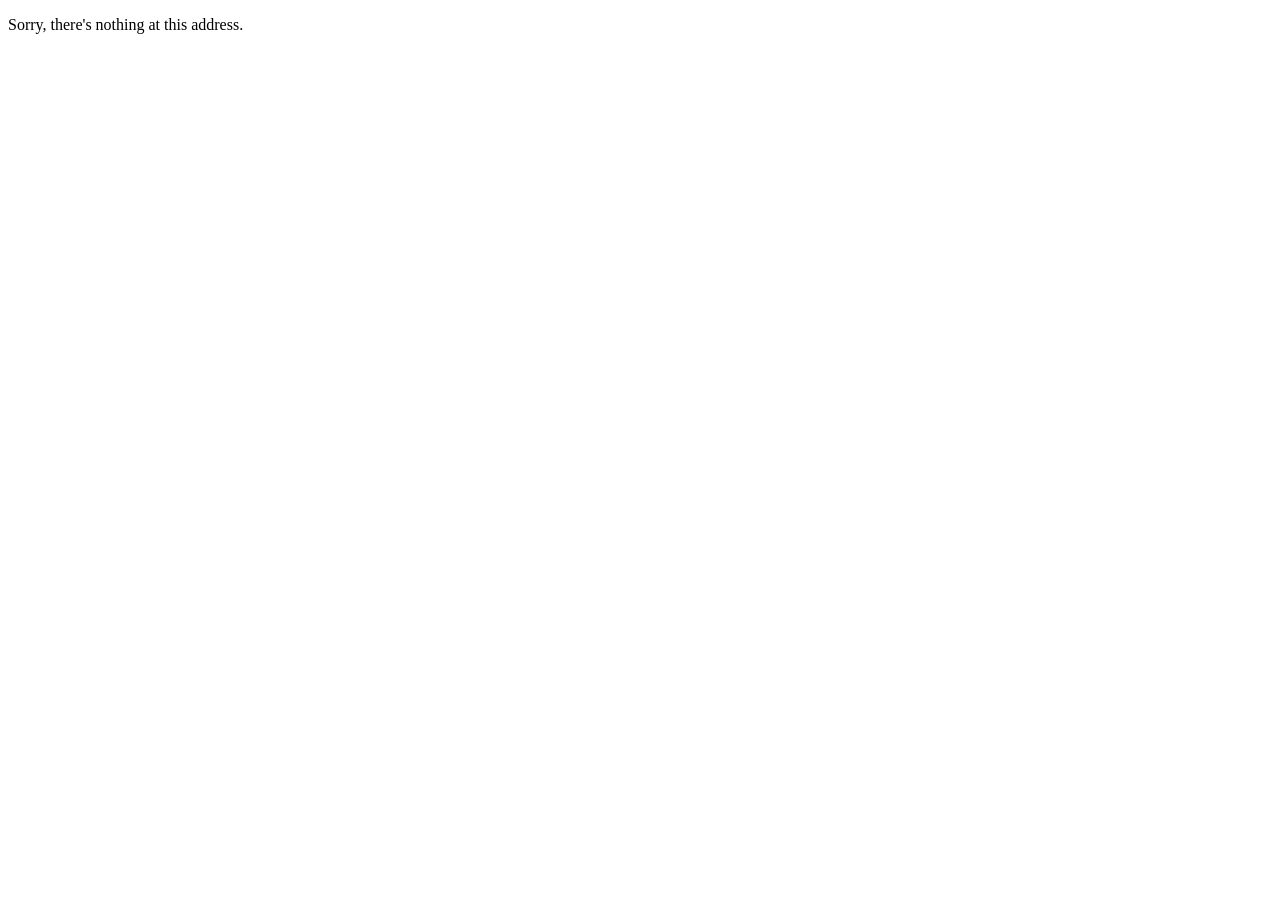
==== index.html @ 99116b47 "Deploying to gh-pages from main @ 53d45a2a91e201643a1f0354ef5c07d8e7a3f26a 🚀" ====
<!DOCTYPE html>
<html lang="en">

<head>
    <meta charset="utf-8" />
    <title>BlazorDeployTest</title>
    <base href="/" />
    <link href="css/app.css" rel="stylesheet" />

    <!-- If you add any scoped CSS files, uncomment the following to load them
    <link href="BlazorDeployTest.styles.css" rel="stylesheet" /> -->
    <!-- Start Single Page Apps for GitHub Pages -->
    <script type="text/javascript">
        // Single Page Apps for GitHub Pages
        // https://github.com/rafrex/spa-github-pages
        // Copyright (c) 2016 Rafael Pedicini, licensed under the MIT License
        // ----------------------------------------------------------------------
        // This script checks to see if a redirect is present in the query string
        // and converts it back into the correct url and adds it to the
        // browser's history using window.history.replaceState(...),
        // which won't cause the browser to attempt to load the new url.
        // When the single page app is loaded further down in this file,
        // the correct url will be waiting in the browser's history for
        // the single page app to route accordingly.
        (function (l)
        {
            if (l.search)
            {
                var q = {};
                l.search.slice(1).split('&').forEach(function (v)
                {
                    var a = v.split('=');
                    q[a[0]] = a.slice(1).join('=').replace(/~and~/g, '&');
                });
                if (q.p !== undefined)
                {
                    window.history.replaceState(null, null,
                        l.pathname.slice(0, -1) + (q.p || '') +
                        (q.q ? ('?' + q.q) : '') +
                        l.hash
                    );
                }
            }
        }(window.location))
    </script>

</head>

<body>

    <div id="app">Loading...</div>

    <div id="blazor-error-ui">
        An unhandled error has occurred.
        <a href="" class="reload">Reload</a>
        <a class="dismiss">🗙</a>
    </div>
    <script src="_framework/blazor.webassembly.js"></script>

    <script>
        Blazor.start({
            loadBootResource: function (type, name, defaultUri, integrity)
            {
                // For framework resources, use the precompressed .br files for faster downloads
                // This is needed only because GitHub pages doesn't natively support Brotli (or even gzip for .dll files)
                if (type !== 'dotnetjs' && location.hostname !== 'localhost')
                {
                    return (async function ()
                    {
                        const response = await fetch(defaultUri + '.br', { cache: 'no-cache' });
                        if (!response.ok)
                        {
                            throw new Error(response.statusText);
                        }
                        const originalResponseBuffer = await response.arrayBuffer();
                        const originalResponseArray = new Int8Array(originalResponseBuffer);
                        const decompressedResponseArray = BrotliDecode(originalResponseArray);
                        const contentType = type === 'dotnetwasm' ? 'application/wasm' : 'application/octet-stream';
                        return new Response(decompressedResponseArray, { headers: { 'content-type': contentType } });
                    })();
                }
            }
        });
    </script>
</body>

</html>
---- css/app.css ----
h1:focus {
    outline: none;
}

#blazor-error-ui {
    background: lightyellow;
    bottom: 0;
    box-shadow: 0 -1px 2px rgba(0, 0, 0, 0.2);
    display: none;
    left: 0;
    padding: 0.6rem 1.25rem 0.7rem 1.25rem;
    position: fixed;
    width: 100%;
    z-index: 1000;
}

    #blazor-error-ui .dismiss {
        cursor: pointer;
        position: absolute;
        right: 0.75rem;
        top: 0.5rem;
    }

.blazor-error-boundary {
    background: url([data-uri]) no-repeat 1rem/1.8rem, #b32121;
    padding: 1rem 1rem 1rem 3.7rem;
    color: white;
}

    .blazor-error-boundary::after {
        content: "An error has occurred."
    }
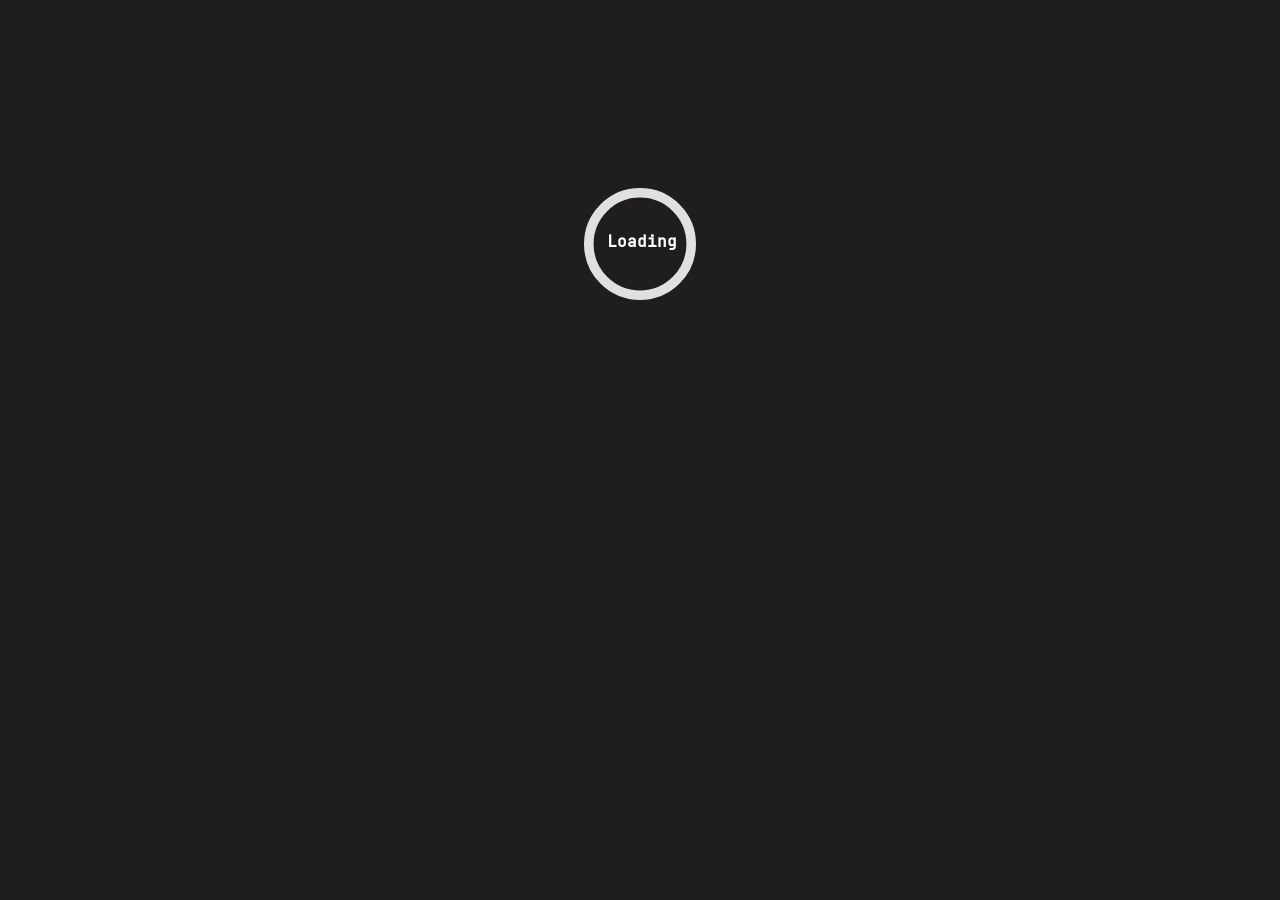
==== commit f25ff2ff: "Deploying to gh-pages from  @ 88d81d91f489c48400157eb5dfbb1a39b20a8ba0 🚀" ====
--- a/index.html
+++ b/index.html
@@ -3,52 +3,24 @@
 
 <head>
     <meta charset="utf-8" />
-    <title>BlazorDeployTest</title>
+    <meta name="viewport" content="width=device-width, initial-scale=1.0" />
+    <link rel="icon" href="img/favicon_fh-32x32.png" />
+    <link rel="icon" href="img/favicon_fh-16x16.png" />
+    <title>Nexo.UI</title>
     <base href="/" />
-    <link href="css/app.css" rel="stylesheet" />
-
-    <!-- If you add any scoped CSS files, uncomment the following to load them
-    <link href="BlazorDeployTest.styles.css" rel="stylesheet" /> -->
-    <!-- Start Single Page Apps for GitHub Pages -->
-    <script type="text/javascript">
-        // Single Page Apps for GitHub Pages
-        // https://github.com/rafrex/spa-github-pages
-        // Copyright (c) 2016 Rafael Pedicini, licensed under the MIT License
-        // ----------------------------------------------------------------------
-        // This script checks to see if a redirect is present in the query string
-        // and converts it back into the correct url and adds it to the
-        // browser's history using window.history.replaceState(...),
-        // which won't cause the browser to attempt to load the new url.
-        // When the single page app is loaded further down in this file,
-        // the correct url will be waiting in the browser's history for
-        // the single page app to route accordingly.
-        (function (l)
-        {
-            if (l.search)
-            {
-                var q = {};
-                l.search.slice(1).split('&').forEach(function (v)
-                {
-                    var a = v.split('=');
-                    q[a[0]] = a.slice(1).join('=').replace(/~and~/g, '&');
-                });
-                if (q.p !== undefined)
-                {
-                    window.history.replaceState(null, null,
-                        l.pathname.slice(0, -1) + (q.p || '') +
-                        (q.q ? ('?' + q.q) : '') +
-                        l.hash
-                    );
-                }
-            }
-        }(window.location))
-    </script>
-
+    <link rel="stylesheet" href="css/app.css" />
+    <link href="Nexo.UI.styles.css" rel="stylesheet" />
+    <link href="css/global.css" rel="stylesheet" />
 </head>
 
 <body>
-
-    <div id="app">Loading...</div>
+    <div id="app">
+        <svg class="loading-progress">
+            <circle r="40%" cx="50%" cy="50%" />
+            <circle r="40%" cx="50%" cy="50%" />
+        </svg>
+        <div class="loading-progress-text"></div>
+    </div>
 
     <div id="blazor-error-ui">
         An unhandled error has occurred.
@@ -56,32 +28,8 @@
         <a class="dismiss">🗙</a>
     </div>
     <script src="_framework/blazor.webassembly.js"></script>
-
-    <script>
-        Blazor.start({
-            loadBootResource: function (type, name, defaultUri, integrity)
-            {
-                // For framework resources, use the precompressed .br files for faster downloads
-                // This is needed only because GitHub pages doesn't natively support Brotli (or even gzip for .dll files)
-                if (type !== 'dotnetjs' && location.hostname !== 'localhost')
-                {
-                    return (async function ()
-                    {
-                        const response = await fetch(defaultUri + '.br', { cache: 'no-cache' });
-                        if (!response.ok)
-                        {
-                            throw new Error(response.statusText);
-                        }
-                        const originalResponseBuffer = await response.arrayBuffer();
-                        const originalResponseArray = new Int8Array(originalResponseBuffer);
-                        const decompressedResponseArray = BrotliDecode(originalResponseArray);
-                        const contentType = type === 'dotnetwasm' ? 'application/wasm' : 'application/octet-stream';
-                        return new Response(decompressedResponseArray, { headers: { 'content-type': contentType } });
-                    })();
-                }
-            }
-        });
-    </script>
+    <script src="js/backToTop.js"></script>
+    <script src="js/scrollAnim.js"></script>
 </body>
 
 </html>
--- a/css/app.css
+++ b/css/app.css
@@ -1,5 +1,13 @@
-h1:focus {
-    outline: none;
+.valid.modified:not([type=checkbox]) {
+    outline: 1px solid #26b050;
+}
+
+.invalid {
+    outline: 1px solid red;
+}
+
+.validation-message {
+    color: red;
 }
 
 #blazor-error-ui {
@@ -30,3 +38,40 @@
     .blazor-error-boundary::after {
         content: "An error has occurred."
     }
+
+.loading-progress {
+    position: relative;
+    display: block;
+    width: 8rem;
+    height: 8rem;
+    margin: 20vh auto 1rem auto;
+}
+
+    .loading-progress circle {
+        fill: none;
+        stroke: #e0e0e0;
+        stroke-width: 0.6rem;
+        transform-origin: 50% 50%;
+        transform: rotate(-90deg);
+    }
+
+        .loading-progress circle:last-child {
+            stroke: #1b6ec2;
+            stroke-dasharray: calc(3.141 * var(--blazor-load-percentage, 0%) * 0.8), 500%;
+            transition: stroke-dasharray 0.05s ease-in-out;
+        }
+
+.loading-progress-text {
+    position: absolute;
+    text-align: center;
+    font-weight: bold;
+    inset: calc(20vh + 3.25rem) 0 auto 0.2rem;
+}
+
+    .loading-progress-text:after {
+        content: var(--blazor-load-percentage-text, "Loading");
+    }
+
+code {
+    color: #c02d76;
+}
--- a/Nexo.UI.styles.css
+++ b/Nexo.UI.styles.css
@@ -0,0 +1,745 @@
+@import '_content/Blazicons/Blazicons.bundle.scp.css';
+
+/* /Components/BackToTopComponent.razor.rz.scp.css */
+.back-to-top[b-q3fd6svzdx]
+{
+    display: none;
+    position: fixed;
+    bottom: 20px;
+    right: 30px;
+    z-index: 99;
+    background-color: black;
+    cursor: pointer;
+    border: 0.2rem solid white;
+    border-radius: var(--border-radius);
+    padding: 0.1rem 0.5rem 0.1rem 0.5rem;
+    opacity: 0.4;
+    transition: var(--transition-fadeInOut);
+}
+
+    .back-to-top:hover[b-q3fd6svzdx]
+    {
+        opacity: 0.8;
+        background-color: var(--link-color);
+    }
+/* /Components/IconComponent.razor.rz.scp.css */
+.icon-small[b-zaul07khdm]
+{
+    font-size: clamp(1.25rem, 4vw, 1.5rem);
+}
+
+.icon-medium[b-zaul07khdm]
+{
+    font-size: clamp(1.25rem, 4vw, 2rem);
+}
+
+.icon-plus[b-zaul07khdm]
+{
+    font-size: clamp(2rem, 4vw, 4rem);
+}
+
+.icon-big[b-zaul07khdm]
+{
+    font-size: clamp(4rem, 6vw, 6rem);
+}
+
+.icon-large[b-zaul07khdm]
+{
+    font-size: clamp(6rem, 8vw, 8rem);
+}
+
+.icon-e-medium[b-zaul07khdm]
+{
+    font-size: 2rem;
+}
+/* /Layout/MainLayout.razor.rz.scp.css */
+#page[b-fn6y7fh5ku]
+{
+    display: flex;
+    position: relative;
+    flex-direction: column;
+}
+
+main[b-fn6y7fh5ku]
+{
+    padding: 4rem;
+    display: flex;
+    justify-content: center;
+    flex-direction: column;
+    align-items: center;
+}
+
+article[b-fn6y7fh5ku]
+{
+    display: flex;
+    flex-direction: column;
+    gap: 5rem;
+    max-width: 1300px;
+}
+
+@media screen and (max-width: 480px)
+{
+    main[b-fn6y7fh5ku]
+    {
+        padding: 4rem 0 4rem 0;
+    }
+}
+/* /Layout/NavMenu.razor.rz.scp.css */
+#topbar[b-i46ei8ch0u]
+{
+    display: flex;
+    position: fixed;
+    right: 0;
+    left: 0;
+    justify-content: space-between;
+    align-items: center;
+    z-index: 1;
+    background-color: var(--topbar-background);
+    padding: 0 2rem;
+    height: 3rem;
+}
+
+#topbar-logo[b-i46ei8ch0u]
+{
+    height: 2rem;
+}
+
+#topbar-nav-toggle[b-i46ei8ch0u]
+{
+    display: none;
+    cursor: pointer;
+    border: 1px solid transparent;
+    border-color: var(--button-color-border);
+    border-radius: .25rem;
+    background-color: var(--button-color-background);
+    padding: .25rem .75rem;
+    font-size: 1.8rem;
+    line-height: 1;
+}
+
+    #topbar-nav-toggle:hover[b-i46ei8ch0u]
+    {
+        transition: background-color 0.25s;
+        background-color: var(--link-color);
+    }
+
+@media (max-width: 800px)
+{
+    #topbar-nav-toggle[b-i46ei8ch0u]
+    {
+        display: block;
+    }
+
+    .topbar-nav-items[b-i46ei8ch0u]
+    {
+        display: flex;
+        position: absolute;
+        top: 3rem;
+        left: 0;
+        flex-direction: column;
+        gap: 1rem;
+        background-color: var(--topbar-background-sec);
+        padding: 1rem;
+        width: 100%;
+        overflow: hidden;
+        text-align: center;
+    }
+
+    .collapse[b-i46ei8ch0u]
+    {
+        display: none;
+        visibility: collapse;
+    }
+}
+/* /Pages/About.razor.rz.scp.css */
+#info[b-thj7z94z4n]
+{
+    display: flex;
+    flex-direction: column;
+    gap: 2rem;
+}
+
+#infoContainer[b-thj7z94z4n]
+{
+    display: flex;
+    gap: 2rem;
+    border: 0.1rem solid var(--border-color);
+    border-radius: var(--border-radius);
+    background-color: var(--grid-color-card-background);
+    padding: 2rem;
+}
+
+#infoContainer-left[b-thj7z94z4n]
+{
+    height: 300px;
+}
+
+#infoContainer-right[b-thj7z94z4n]
+{
+    align-content: center;
+    line-height: 2rem;
+    text-align: justify;
+}
+
+#skills[b-thj7z94z4n]
+{
+    display: flex;
+    flex-direction: column;
+    gap: 1rem;
+}
+
+#skillsContainer[b-thj7z94z4n]
+{
+    display: flex;
+    flex-wrap: wrap;
+    gap: 1rem;
+    border: 0.1rem solid var(--border-color);
+    border-radius: var(--border-radius);
+    background-color: var(--grid-color-card-background);
+    padding: 1rem;
+}
+
+.skillCard[b-thj7z94z4n]
+{
+    display: flex;
+    flex-direction: column;
+    justify-content: center;
+    align-items: center;
+    gap: 0.1rem;
+    transition: var(--transition-fadeInOut-color);
+    border: 0.1rem solid var(--border-color);
+    border-radius: 0.25rem;
+    background-color: var(--grid-color-background);
+    padding: 0.25rem 0.7rem;
+    width: max-content;
+}
+
+    .skillCard:hover[b-thj7z94z4n]
+    {
+        background-color: var(--link-color);
+    }
+
+.skillCard-name[b-thj7z94z4n]
+{
+    text-align: center;
+}
+
+
+@media screen and (max-width: 720px)
+{
+    #infoContainer[b-thj7z94z4n]
+    {
+        flex-direction: column;
+    }
+}
+/* /Pages/Education.razor.rz.scp.css */
+#title[b-oefh7te98a],
+#certs[b-oefh7te98a]
+{
+    display: flex;
+    flex-direction: column;
+    gap: 3rem;
+}
+
+#titleContainer[b-oefh7te98a]
+{
+    display: flex;
+    flex-direction: column;
+    gap: 2rem;
+}
+
+.titleContainer-card[b-oefh7te98a]
+{
+    display: flex;
+    gap: 2rem;
+    border: 0.1rem solid var(--border-color);
+    border-radius: var(--border-radius);
+    background-color: var(--grid-color-card-background);
+    padding: 1rem;
+}
+
+.titleContainer-r[b-oefh7te98a]
+{
+    display: flex;
+    flex-direction: column;
+    gap: 1rem;
+    text-align: left;
+}
+
+.titleContainer-r-header[b-oefh7te98a]
+{
+    display: flex;
+    flex-direction: column;
+    gap: 0.5rem;
+}
+
+#certsContainer[b-oefh7te98a]
+{
+    display: grid;
+    grid-template-columns: 1fr 1fr 1fr;
+    gap: 1rem;
+}
+
+.certCard[b-oefh7te98a]
+{
+    display: flex;
+    flex-direction: column;
+    gap: 1rem;
+    border: 0.1rem solid var(--border-color);
+    border-radius: var(--border-radius);
+    background-color: var(--grid-color-card-background);
+    padding: 1rem;
+}
+
+    .titleContainer-card:hover[b-oefh7te98a],
+    .certCard:hover[b-oefh7te98a]
+    {
+        transition: 0.5s;
+        background-color: var(--link-color);
+    }
+
+@media screen and (max-width: 900px)
+{
+    #certsContainer[b-oefh7te98a]
+    {
+        grid-template-columns: 1fr 1fr;
+    }
+}
+
+@media screen and (max-width: 600px)
+{
+    #certsContainer[b-oefh7te98a]
+    {
+        grid-template-columns: 1fr;
+    }
+
+    .titleContainer-card[b-oefh7te98a]
+    {
+        flex-direction: column;
+    }
+
+    .titleContainer-l[b-oefh7te98a]
+    {
+        width: 100%;
+        height: 200px;
+        object-fit: cover;
+    }
+}
+/* /Pages/Experience.razor.rz.scp.css */
+#proContainer[b-7ipqep7tpt]
+{
+    display: flex;
+    flex-direction: column;
+    gap: 1rem;
+    text-align: left;
+}
+
+.proCard[b-7ipqep7tpt]
+{
+    display: flex;
+    gap: 1rem;
+    border: 0.1rem solid var(--border-color);
+    border-radius: var(--border-radius);
+    background-color: var(--grid-color-card-background);
+    padding: 1rem;
+}
+
+.proCard-right[b-7ipqep7tpt]
+{
+    display: flex;
+    flex-direction: column;
+    gap: 0.7rem;
+}
+
+.proCard-right-tools[b-7ipqep7tpt]
+{
+    display: flex;
+    flex-wrap: wrap;
+    gap: 0.2rem;
+}
+
+.tools-li[b-7ipqep7tpt]
+{
+    border: 0.1rem solid var(--border-color);
+    border-radius: 0.25rem;
+    background-color: var(--grid-color-background);
+    padding: 0.25rem 0.7rem;
+}
+
+.proCard-right-points[b-7ipqep7tpt]
+{
+    text-align: justify;
+}
+
+@media screen and (max-width: 720px)
+{
+    .proCard[b-7ipqep7tpt]
+    {
+        flex-direction: column;
+    }
+
+    .proCard-left[b-7ipqep7tpt]
+    {
+        width: 100%;
+        height: 200px;
+        object-fit: cover;
+    }
+}
+/* /Pages/Home.razor.rz.scp.css */
+#lead[b-9q287k2ukm]
+{
+    display: flex;
+    flex-direction: column;
+    justify-content: center;
+    height: calc(100vh - 4rem);
+}
+
+#summary[b-9q287k2ukm],
+#services[b-9q287k2ukm],
+#contact[b-9q287k2ukm]
+{
+    display: flex;
+    flex-direction: column;
+    align-items: center;
+    gap: 3rem;
+}
+
+.lead-tittle-pri[b-9q287k2ukm]
+{
+    -webkit-animation: typing 3.5s steps(15, end), blink-caret 0.75s step-end infinite;
+    align-self: flex-start;
+    animation: typing-b-9q287k2ukm 3.5s steps(15, end), blink-caret-b-9q287k2ukm 0.75s step-end infinite;
+    border-right: 0.15em solid white;
+    overflow: hidden;
+    color: var(--link-color);
+    font-size: clamp(1rem, 8vw, 6rem);
+    letter-spacing: 0.02em;
+    white-space: nowrap;
+}
+
+@keyframes typing-b-9q287k2ukm
+{
+    0%
+    {
+        width: 0;
+    }
+
+    100%
+    {
+        width: 100%;
+    }
+}
+
+@keyframes blink-caret-b-9q287k2ukm
+{
+
+    0%, 100%
+    {
+        border-color: transparent;
+    }
+
+    50%
+    {
+        border-color: white;
+    }
+}
+
+.lead-tittle-sec[b-9q287k2ukm]
+{
+    font-size: clamp(1rem, 3.5vw, 2rem);
+}
+
+.lead-contact[b-9q287k2ukm]
+{
+    display: flex;
+    justify-content: flex-start;
+    gap: 1rem;
+    margin-top: 2rem;
+}
+
+.contact-icon[b-9q287k2ukm]
+{
+    display: flex;
+    justify-content: space-around;
+    border: 0.1rem solid white;
+    border-radius: 0.2rem;
+    padding: 0.5rem 0.9rem;
+    max-width: initial;
+}
+
+#summaryContainer[b-9q287k2ukm]
+{
+    display: flex;
+    flex-direction: column;
+    gap: 3rem;
+}
+
+.summaryCard[b-9q287k2ukm]
+{
+    display: flex;
+    justify-content: center;
+    align-items: center;
+    gap: 3rem;
+}
+
+.summaryCard-right[b-9q287k2ukm]
+{
+    display: flex;
+    flex-grow: 1;
+    flex-direction: column;
+    gap: 1rem;
+}
+
+.summaryCard-right-tools[b-9q287k2ukm]
+{
+    display: flex;
+    gap: 1rem;
+}
+
+.summaryCard-right-points[b-9q287k2ukm]
+{
+    display: flex;
+    flex-direction: column;
+    gap: 1rem;
+}
+
+.tools-li[b-9q287k2ukm],
+.points-li[b-9q287k2ukm]
+{
+    display: flex;
+    align-items: center;
+    gap: 1rem;
+    border: 0.1rem solid var(--border-color);
+    border-radius: 0.25rem;
+    padding: 0.25rem 0.7rem;
+}
+
+.tools-li[b-9q287k2ukm]
+{
+    background-color: var(--grid-color-background);
+}
+
+.points-li[b-9q287k2ukm]
+{
+    background-color: var(--point-color-background);
+}
+
+.summaryCard:nth-child(even) img[b-9q287k2ukm]
+{
+    order: 1;
+}
+
+.summaryCard:nth-child(odd) img[b-9q287k2ukm]
+{
+    order: 0;
+}
+
+#servicesContainer[b-9q287k2ukm]
+{
+    display: grid;
+    grid-template-columns: 1fr 1fr;
+    gap: 3rem;
+}
+
+.serviceCard[b-9q287k2ukm]
+{
+    display: flex;
+    flex-direction: column;
+    justify-content: space-around;
+    align-items: center;
+    gap: 1rem;
+    border: 0.1rem solid var(--border-color);
+    border-radius: var(--border-radius);
+    background-color: var(--grid-color-card-background);
+    padding: 2rem;
+}
+
+.serviceCard-title[b-9q287k2ukm]
+{
+    display: flex;
+    flex-direction: column;
+    justify-content: center;
+    align-items: center;
+    gap: 1rem;
+    margin-bottom: 1rem;
+}
+
+.serviceCard-body[b-9q287k2ukm]
+{
+    text-align: center;
+}
+
+#contactContainer[b-9q287k2ukm]
+{
+    display: flex;
+    justify-content: center;
+    gap: 1rem;
+}
+
+    #contactContainer > a[b-9q287k2ukm]
+    {
+        display: flex;
+        flex-direction: column;
+        align-content: center;
+        justify-content: center;
+        align-items: center;
+        gap: 0.2rem;
+        border: 0.1rem solid var(--border-color);
+        border-radius: 0.25rem;
+        padding: 0.25rem 0.7rem;
+    }
+
+.contact-icon[b-9q287k2ukm],
+.tools-li[b-9q287k2ukm],
+.points-li[b-9q287k2ukm],
+.serviceCard[b-9q287k2ukm]
+{
+    transition: var(--transition-fadeInOut-color);
+}
+
+    .contact-icon:hover[b-9q287k2ukm],
+    .tools-li:hover[b-9q287k2ukm],
+    .points-li:hover[b-9q287k2ukm],
+    .serviceCard:hover[b-9q287k2ukm]
+    {
+        background-color: var(--link-color);
+    }
+
+@media screen and (max-width: 870px)
+{
+    .summaryCard[b-9q287k2ukm]
+    {
+        flex-direction: column;
+    }
+
+    #servicesContainer[b-9q287k2ukm]
+    {
+        grid-template-columns: 1fr;
+    }
+}
+/* /Pages/Projects.razor.rz.scp.css */
+#projectsHeader[b-ca3nsqfaz0]
+{
+    display: flex;
+    justify-content: center;
+    gap: 1rem;
+}
+
+#projectsHeader-lb[b-ca3nsqfaz0]
+{
+    border-bottom: 0.1rem solid white;
+}
+
+.projectsHeader-btm[b-ca3nsqfaz0]
+{
+    transition: background-color 0.5s ease-in-out;
+    cursor: pointer;
+    border: none;
+    background-color: transparent;
+    padding: 0.5rem;
+    width: 6rem;
+    text-align: center;
+}
+
+    .projectsHeader-btm:hover[b-ca3nsqfaz0]
+    {
+        background-color: var(--link-color);
+    }
+
+#projectsContainer[b-ca3nsqfaz0]
+{
+    display: flex;
+    flex-wrap: wrap;
+    justify-content: center;
+    gap: 1rem;
+}
+
+.projectCard[b-ca3nsqfaz0]
+{
+    display: flex;
+    position: relative;
+    flex-direction: column;
+    justify-content: space-between;
+    gap: 1rem;
+    transition: opacity 0.5s ease-in-out;
+    border: 0.1rem solid var(--border-color);
+    border-radius: var(--border-radius);
+    background-color: var(--grid-color-card-background);
+    padding: 1rem;
+    max-width: 400px;
+}
+
+.projectCard-cover[b-ca3nsqfaz0]
+{
+    height: 250px;
+}
+
+.projectCard-tools[b-ca3nsqfaz0]
+{
+    display: flex;
+    gap: 0.5rem;
+    margin-top: 1rem;
+}
+
+.projectCard-tools-li[b-ca3nsqfaz0]
+{
+    display: flex;
+    align-items: center;
+    gap: 1rem;
+    border: 0.1rem solid var(--border-color);
+    border-radius: 0.25rem;
+    background-color: var(--grid-color-background);
+    padding: 0.25rem 0.7rem;
+}
+
+.projectCard:hover .projectLinks[b-ca3nsqfaz0]
+{
+    opacity: 1;
+}
+
+.projectCard[b-ca3nsqfaz0]::before
+{
+    position: absolute;
+    top: 0;
+    left: 0;
+    opacity: 0;
+    transition: opacity 0.5s ease-in-out;
+    background-color: rgba(0, 0, 0, 0.7);
+    width: 100%;
+    height: 100%;
+    content: "";
+}
+
+.projectCard:hover[b-ca3nsqfaz0]::before
+{
+    opacity: 1;
+}
+
+.projectLinks[b-ca3nsqfaz0]
+{
+    display: flex;
+    position: absolute;
+    top: 50%;
+    left: 50%;
+    gap: 2rem;
+    transform: translate(-50%, -50%);
+    opacity: 0;
+    z-index: 1;
+    transition: opacity 0.5s ease-in-out;
+}
+
+.projectLinks-src[b-ca3nsqfaz0]
+{
+    display: flex;
+    flex-direction: column;
+    justify-content: center;
+    align-items: center;
+    border-radius: 0.5rem;
+    background-color: rgba(0, 0, 0, 0.7);
+    padding: 1rem;
+}
+
+    .projectLinks-src:hover[b-ca3nsqfaz0]
+    {
+        background-color: var(--link-color);
+    }
--- a/css/global.css
+++ b/css/global.css
@@ -0,0 +1,204 @@
+﻿@font-face
+{
+    src: url('../font/JetBrainsMono-Medium.ttf') format('truetype');
+    font-family: 'JetBrains Mono';
+}
+
+:root
+{
+    --body-background: rgb(31, 29, 29);
+    --topbar-background: rgba(0, 0, 0, 0.4);
+    --topbar-background-sec: rgb(51, 51, 51);
+    --button-color-background: rgba(255, 255, 255, 0.1);
+    --button-color-border: rgba(255, 255, 255, 0.1);
+    --button-color-background-t: rgba(0, 0, 0, 0.4);
+    --text-color: rgb(255, 255, 255);
+    --text-color-sec: rgb(0, 0, 0);
+    --link-color: rgb(148, 14, 40);
+    --strong-color: rgb(221, 72, 101);
+    --icon-color-background: rgb(53, 49, 49);
+    --point-color-background: rgb(38, 41, 44);
+    --grid-color-card-background: rgb(38, 38, 38);
+    --border-color: rgb(0, 0, 0);
+    --border-radius: 0.5rem;
+    --transition-fadeInOut: opacity 0.5s ease-in-out;
+    --transition-fadeInOut-color: background-color 0.5s ease-in-out;
+}
+
+*
+{
+    box-sizing: border-box;
+    margin: 0;
+    outline: none;
+    padding: 0;
+    scrollbar-color: rgb(82, 22, 22) rgb(255, 255, 255, 0.50);
+    scrollbar-width: thin;
+    color: var(--text-color);
+    font-family: 'JetBrains Mono', sans-serif;
+    list-style: none;
+    text-decoration: none;
+}
+
+    /* chrome */
+    *::-webkit-scrollbar
+    {
+        width: 12px;
+    }
+
+    *::-webkit-scrollbar-track
+    {
+        background: rgb(255, 255, 255, 0.50);
+    }
+
+    *::-webkit-scrollbar-thumb
+    {
+        border: 3px solid rgb(255, 255, 255, 0.50);
+        border-radius: 20px;
+        background-color: rgb(82, 22, 22);
+    }
+
+
+body
+{
+    background-color: var(--body-background);
+    line-height: 1.3;
+}
+
+a
+{
+    transition: color 0.5s;
+    color: var(--text-color);
+}
+
+    a:hover
+    {
+        color: var(--link-color);
+    }
+
+strong
+{
+    color: var(--strong-color);
+}
+
+img
+{
+    border-radius: var(--border-radius);
+}
+
+h2
+{
+    color: var(--strong-color);
+    font-size: clamp(1.5rem, 3.5vw, 2rem);
+}
+
+h3
+{
+    font-size: clamp(1.2rem, 3.5vw, 1.5rem);
+}
+
+p,
+i,
+span
+{
+    font-size: 0.95rem;
+}
+
+p
+{
+    text-align: justify;
+}
+
+.subSection
+{
+    color: var(--strong-color);
+}
+
+.tooltip-container
+{
+    display: inline-block;
+    position: relative;
+    cursor: pointer;
+    font-size: 0.8rem;
+}
+
+    .tooltip-container::before
+    {
+        position: absolute;
+        top: 100%;
+        left: 50%;
+        transform: translateX(-50%);
+        visibility: hidden;
+        opacity: 0;
+        transition: opacity 0.4s ease-in-out, visibility 0.4s ease-in-out;
+        border-radius: 5px;
+        background-color: #333;
+        padding: 5px 10px;
+        content: attr(data-tooltip);
+        color: #fff;
+        white-space: nowrap;
+    }
+
+    .tooltip-container:hover::before
+    {
+        visibility: visible;
+        opacity: 0.9;
+    }
+
+.section
+{
+    display: flex;
+    flex-direction: column;
+    gap: 3rem;
+    margin-top: 3rem;
+    text-align: center;
+}
+
+.fade-in
+{
+    opacity: 0;
+    transition: opacity 1.5s ease-in-out;
+}
+
+    .fade-in.visible
+    {
+        opacity: 1;
+    }
+
+.validation-errors
+{
+    margin-bottom: 1rem;
+    border: 0.1rem solid red;
+    border-radius: 0.2rem;
+    background: #4503104f;
+    padding: 1rem;
+}
+
+form
+{
+    width: 100%;
+}
+
+input,
+textarea,
+select,
+option
+{
+    border: none;
+    background: #222222;
+    color: white;
+}
+
+.inputField
+{
+    display: block;
+    padding: 0.2rem;
+    width: 100%;
+    line-height: 1.25rem;
+}
+
+.textArea
+{
+    margin-top: 1rem;
+    height: 10rem;
+    resize: none;
+}
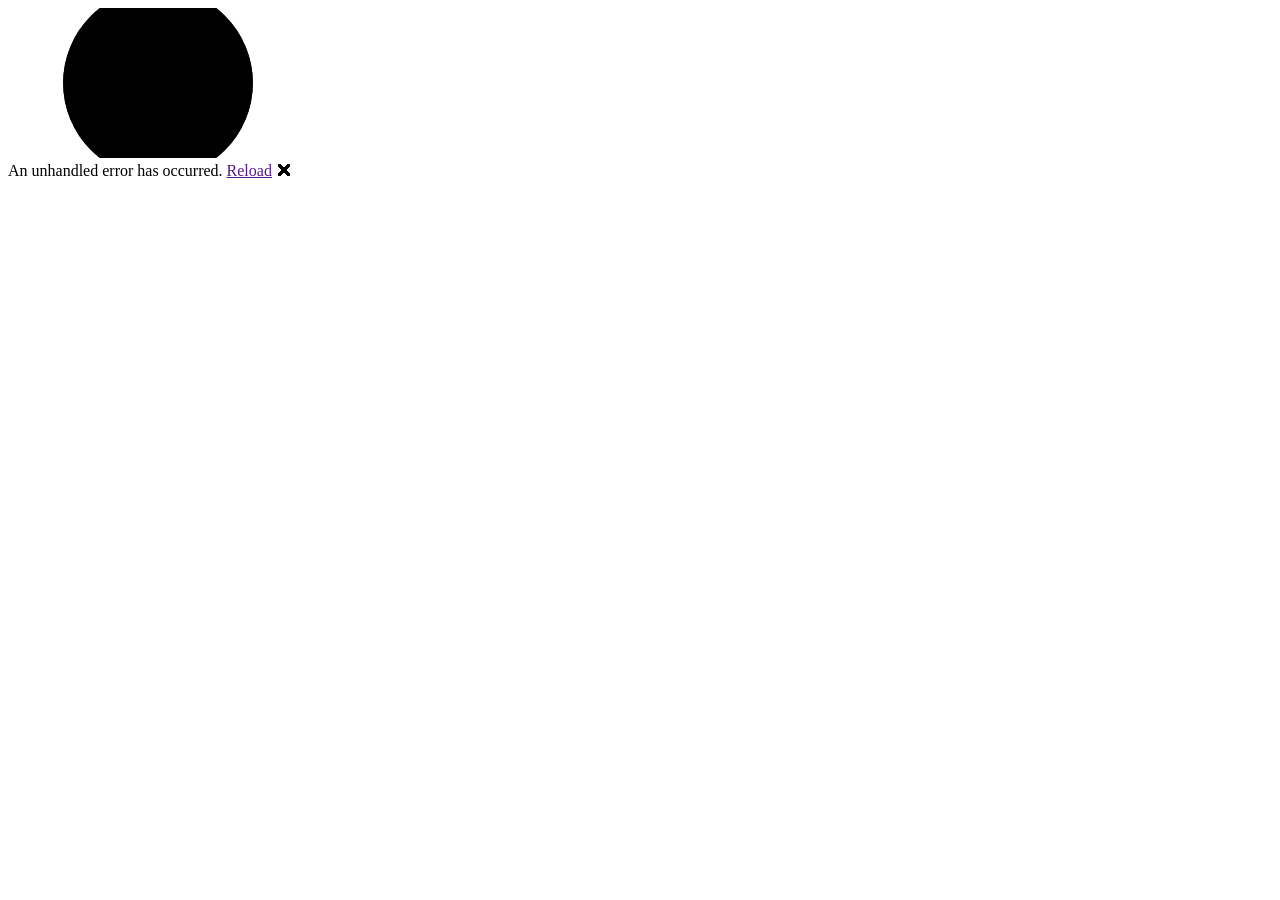
==== commit f1e17f67: "Deploying to gh-pages from  @ 4295330a092fc41aabe4f5c81684ab4159b8388a 🚀" ====
--- a/index.html
+++ b/index.html
@@ -7,7 +7,7 @@
     <link rel="icon" href="img/favicon_fh-32x32.png" />
     <link rel="icon" href="img/favicon_fh-16x16.png" />
     <title>Nexo.UI</title>
-    <base href="/" />
+    <base href="/BlazorDeployTest/" />
     <link rel="stylesheet" href="css/app.css" />
     <link href="Nexo.UI.styles.css" rel="stylesheet" />
     <link href="css/global.css" rel="stylesheet" />
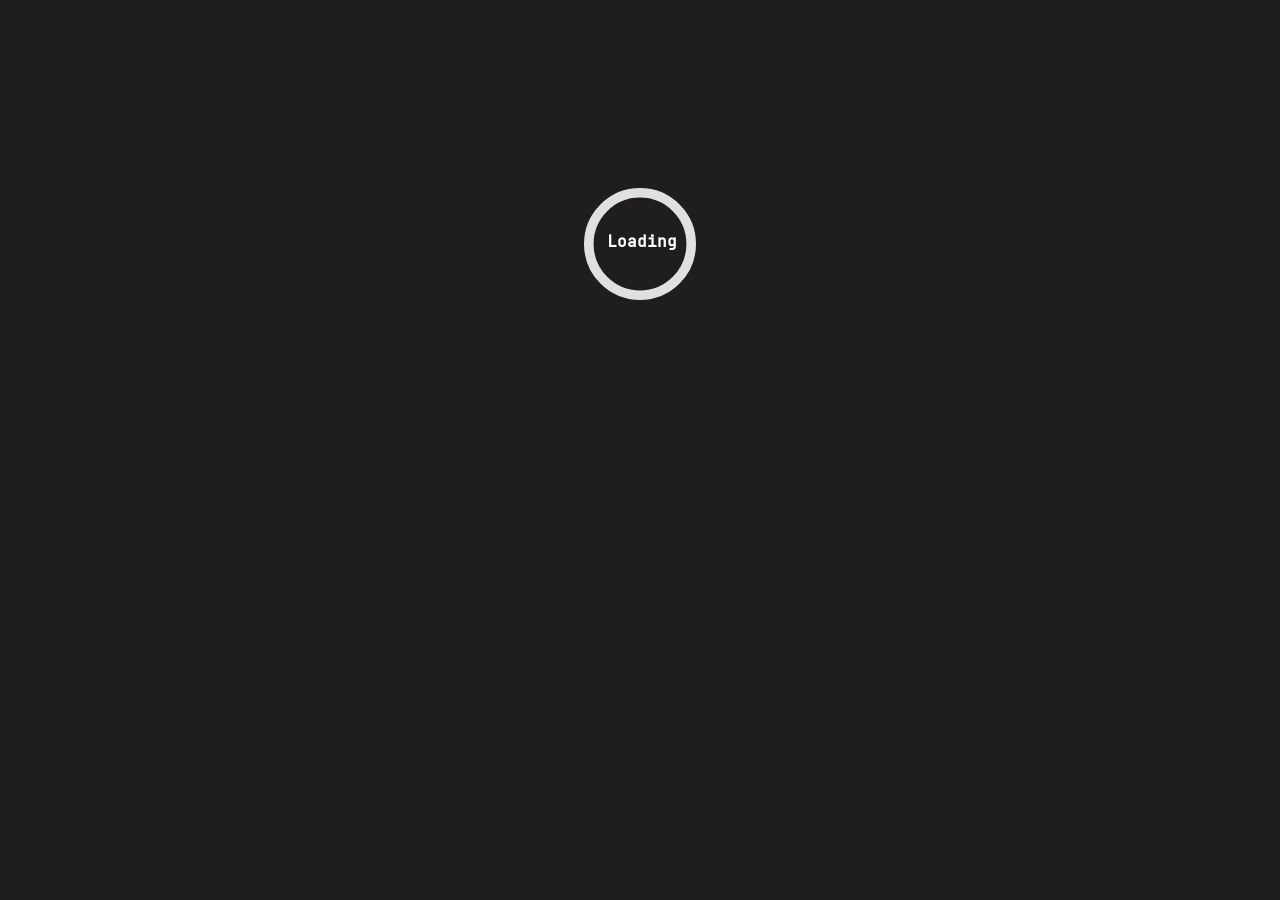
==== commit 74136abd: "Deploying to gh-pages from  @ 9f6854ced9270388204ac1d3e721f17952533347 🚀" ====
--- a/index.html
+++ b/index.html
@@ -7,7 +7,7 @@
     <link rel="icon" href="img/favicon_fh-32x32.png" />
     <link rel="icon" href="img/favicon_fh-16x16.png" />
     <title>Nexo.UI</title>
-    <base href="/BlazorDeployTest/" />
+    <base href="/" />
     <link rel="stylesheet" href="css/app.css" />
     <link href="Nexo.UI.styles.css" rel="stylesheet" />
     <link href="css/global.css" rel="stylesheet" />
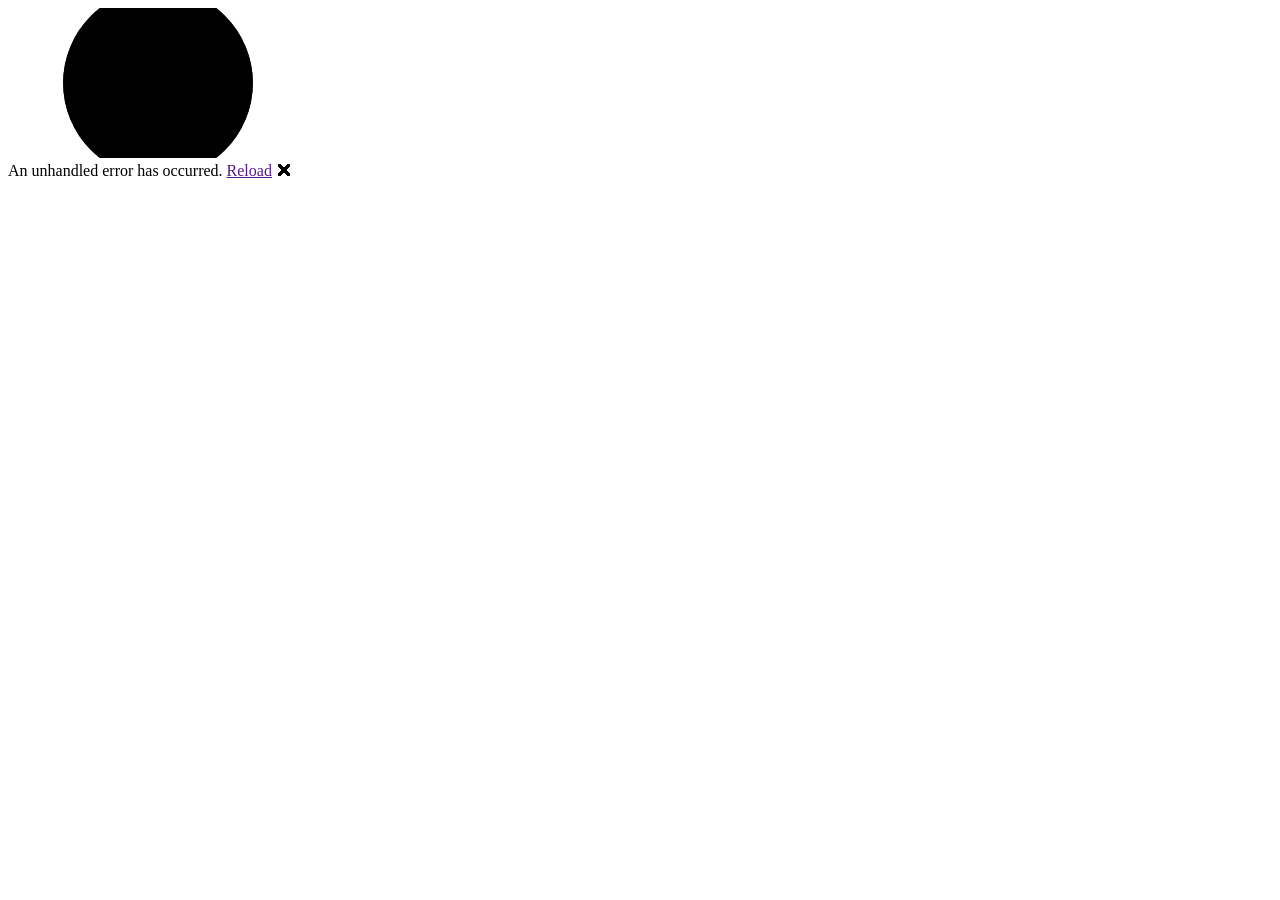
==== commit 764ef3b9: "Deploying to gh-pages from  @ 32f05ca1e456090caec191d6e0d989d8db35083c 🚀" ====
--- a/index.html
+++ b/index.html
@@ -7,7 +7,7 @@
     <link rel="icon" href="img/favicon_fh-32x32.png" />
     <link rel="icon" href="img/favicon_fh-16x16.png" />
     <title>Nexo.UI</title>
-    <base href="/" />
+    <base href="/BlazorDeployTest/" />
     <link rel="stylesheet" href="css/app.css" />
     <link href="Nexo.UI.styles.css" rel="stylesheet" />
     <link href="css/global.css" rel="stylesheet" />
--- a/Nexo.UI.styles.css
+++ b/Nexo.UI.styles.css
@@ -494,6 +494,7 @@
 {
     display: flex;
     gap: 1rem;
+    flex-wrap: wrap;
 }
 
 .summaryCard-right-points[b-9q287k2ukm]
@@ -617,6 +618,19 @@
         grid-template-columns: 1fr;
     }
 }
+
+@media screen and (max-width: 480px)
+{
+    .points-li-icon[b-9q287k2ukm]
+    {
+        display: none;    
+    }
+
+    #contactContainer[b-9q287k2ukm]
+    {
+        flex-direction: column;
+    }
+}
 /* /Pages/Projects.razor.rz.scp.css */
 #projectsHeader[b-ca3nsqfaz0]
 {
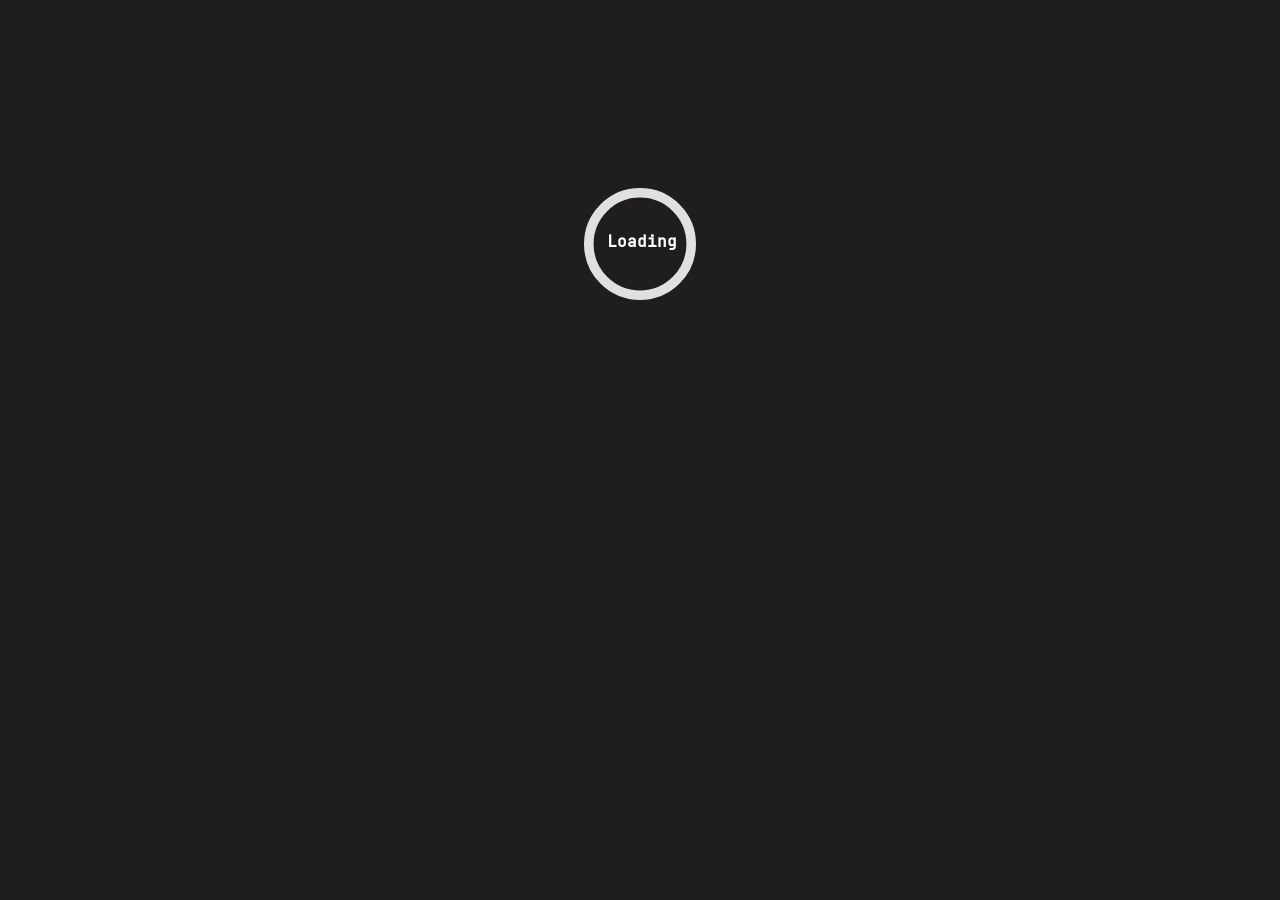
==== commit a40b2ba2: "Deploying to gh-pages from  @ d866655d2c567bb44fe6bd4f6519387df3b6a5e1 🚀" ====
--- a/index.html
+++ b/index.html
@@ -7,7 +7,7 @@
     <link rel="icon" href="img/favicon_fh-32x32.png" />
     <link rel="icon" href="img/favicon_fh-16x16.png" />
     <title>Nexo.UI</title>
-    <base href="/BlazorDeployTest/" />
+    <base href="/" />
     <link rel="stylesheet" href="css/app.css" />
     <link href="Nexo.UI.styles.css" rel="stylesheet" />
     <link href="css/global.css" rel="stylesheet" />
--- a/Nexo.UI.styles.css
+++ b/Nexo.UI.styles.css
@@ -81,7 +81,7 @@
 {
     main[b-fn6y7fh5ku]
     {
-        padding: 4rem 0 4rem 0;
+        padding: 4rem 1rem 4rem 1rem;
     }
 }
 /* /Layout/NavMenu.razor.rz.scp.css */
@@ -232,6 +232,15 @@
         flex-direction: column;
     }
 }
+
+@media screen and (max-width: 480px)
+{
+    #infoContainer-left[b-thj7z94z4n]
+    {
+        width: 100%;
+        height: fit-content;
+    }
+}
 /* /Pages/Education.razor.rz.scp.css */
 #title[b-oefh7te98a],
 #certs[b-oefh7te98a]
@@ -630,6 +639,16 @@
     {
         flex-direction: column;
     }
+
+    .lead-tittle-sec[b-9q287k2ukm]
+    {
+        font-size: clamp(0.8rem, 3.5vw, 2rem);
+    }
+
+    .summaryCard > img[b-9q287k2ukm]
+    {
+        width: 100%;
+    }
 }
 /* /Pages/Projects.razor.rz.scp.css */
 #projectsHeader[b-ca3nsqfaz0]
@@ -693,6 +712,7 @@
     display: flex;
     gap: 0.5rem;
     margin-top: 1rem;
+    flex-wrap: wrap;
 }
 
 .projectCard-tools-li[b-ca3nsqfaz0]
--- a/css/global.css
+++ b/css/global.css
@@ -202,3 +202,5 @@
     height: 10rem;
     resize: none;
 }
+
+
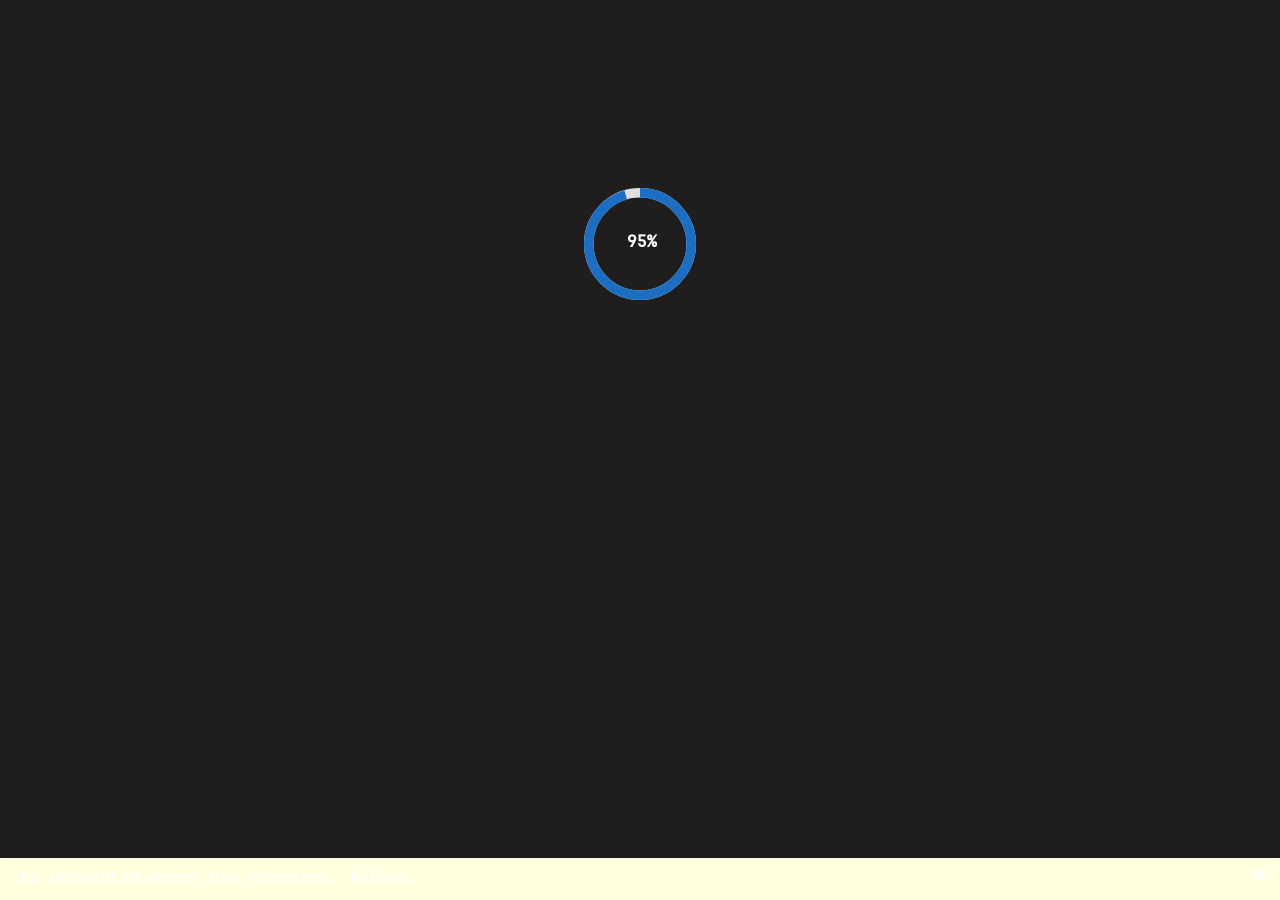
==== commit 7917d8f3: "Deploying to gh-pages from  @ 9d810450d40d8ba8d0a90282b4bc16d8ba136d74 🚀" ====
--- a/index.html
+++ b/index.html
@@ -1,12 +1,12 @@
 <!DOCTYPE html>
-<html lang="en">
+<html lang="pt-br">
 
 <head>
     <meta charset="utf-8" />
     <meta name="viewport" content="width=device-width, initial-scale=1.0" />
     <link rel="icon" href="img/favicon_fh-32x32.png" />
     <link rel="icon" href="img/favicon_fh-16x16.png" />
-    <title>Nexo.UI</title>
+    <title>Nexo</title>
     <base href="/" />
     <link rel="stylesheet" href="css/app.css" />
     <link href="Nexo.UI.styles.css" rel="stylesheet" />
--- a/css/global.css
+++ b/css/global.css
@@ -7,7 +7,7 @@
 :root
 {
     --body-background: rgb(31, 29, 29);
-    --topbar-background: rgba(0, 0, 0, 0.4);
+    --topbar-background: rgba(0, 0, 0, 0.91);
     --topbar-background-sec: rgb(51, 51, 51);
     --button-color-background: rgba(255, 255, 255, 0.1);
     --button-color-border: rgba(255, 255, 255, 0.1);
